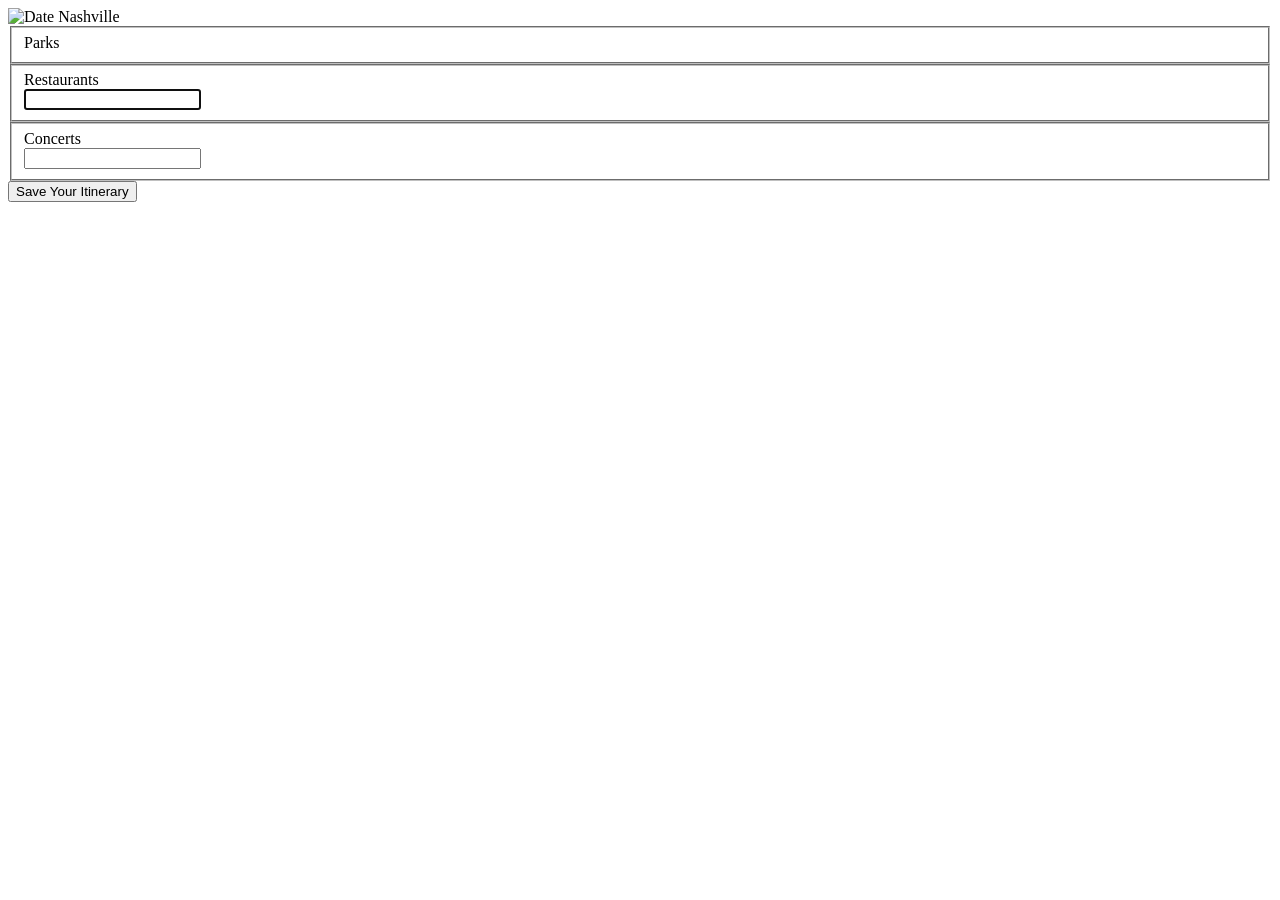
==== src/index.html @ 32478f7b "started styling" ====
<!DOCTYPE html>
<html>

<head>
  <meta charset="utf-8" />
  <meta http-equiv="X-UA-Compatible" content="IE=edge">
  <title>Date Nashville</title>
  <meta name="viewport" content="width=device-width, initial-scale=1">
  <link rel="stylesheet" type="text/css" media="screen" href="/styles/main.css" />
</head>

<body>
  <img src="/images/dateNashvilleClean.png" alt="Date Nashville">
  <form action="" id ="form" class="form">
    <fieldset id="parks_select" name="parks_select">
        <label for="parks">Parks</label><br/>

    </fieldset>
    <fieldset>
        <label for="restaurants">Restaurants</label><br/>
        <input id="restaurants_select" name="restaurants_select" type="text" autofocus />
    </fieldset>
    <!-- <fieldset class="select_box" id="select_box">
    </fieldset> -->
    <fieldset>
        <label for="concerts">Concerts</label><br/>
        <input id="concerts_select" name="concerts_select" type="text" autofocus />
    </fieldset>
    <button class="btn itinerary__save">Save Your Itinerary</button>
</form>

  <script src="/scripts/parks.js"></script>
</body>
</html>
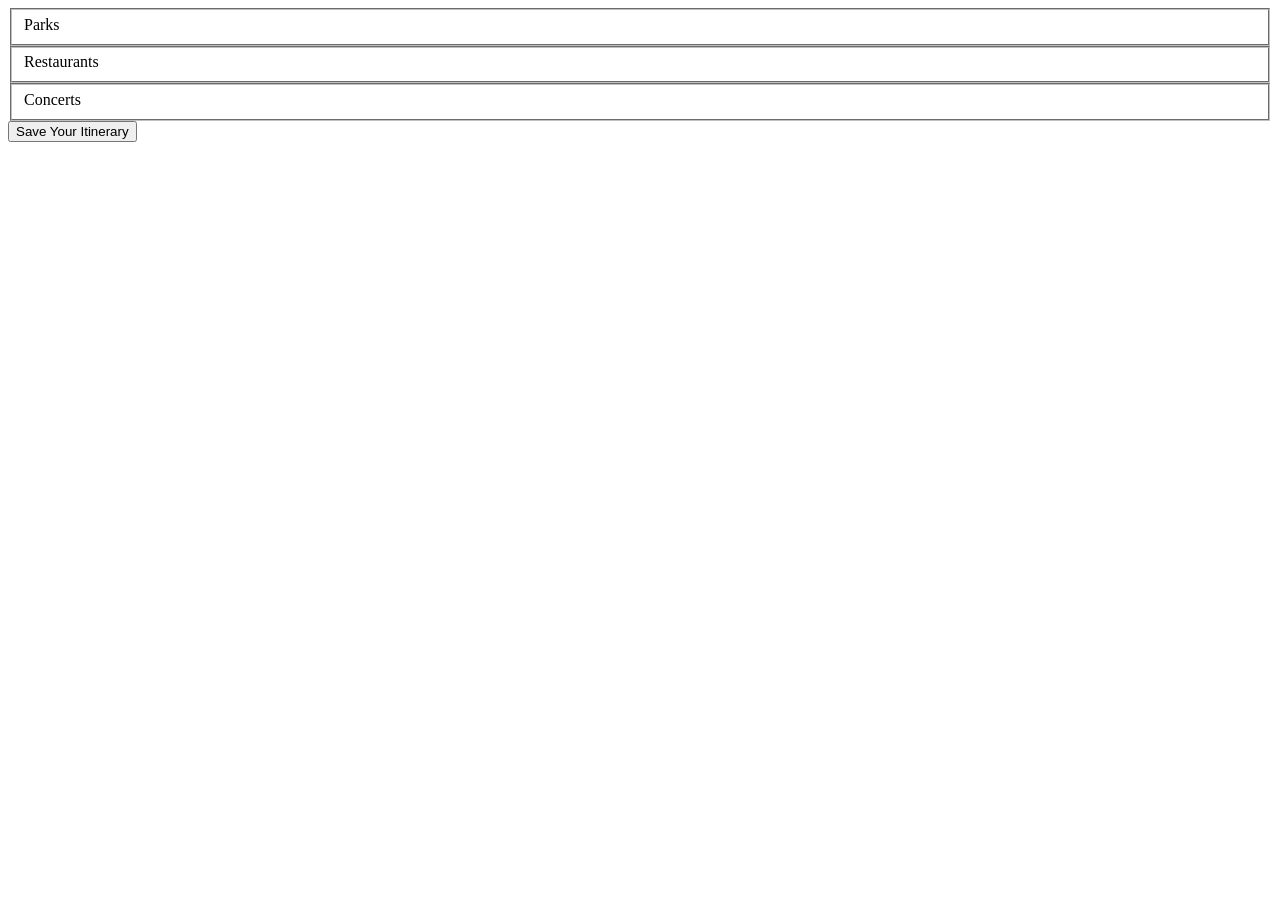
==== commit 77e08709: "made all in one script that adds to local api" ====
--- a/src/index.html
+++ b/src/index.html
@@ -6,29 +6,31 @@
   <meta http-equiv="X-UA-Compatible" content="IE=edge">
   <title>Date Nashville</title>
   <meta name="viewport" content="width=device-width, initial-scale=1">
+  <link rel="shortcut icon" type="image/png" href="images/faveicon.png" />
   <link rel="stylesheet" type="text/css" media="screen" href="/styles/main.css" />
 </head>
 
 <body>
-  <img src="/images/dateNashvilleClean.png" alt="Date Nashville">
+  <!-- <img src="/images/homePageLogo.png" alt="Date Nashville"> -->
   <form action="" id ="form" class="form">
     <fieldset id="parks_select" name="parks_select">
         <label for="parks">Parks</label><br/>
-
+        
     </fieldset>
-    <fieldset>
+    <fieldset id="restaurants_select" name="restaurants_select">
         <label for="restaurants">Restaurants</label><br/>
-        <input id="restaurants_select" name="restaurants_select" type="text" autofocus />
     </fieldset>
-    <!-- <fieldset class="select_box" id="select_box">
+    <!-- <fieldset class="select" id="select">
     </fieldset> -->
-    <fieldset>
-        <label for="concerts">Concerts</label><br/>
-        <input id="concerts_select" name="concerts_select" type="text" autofocus />
+    <fieldset id="concerts_select" name="concerts_select">
+      <label for="concerts">Concerts</label><br />
     </fieldset>
     <button class="btn itinerary__save">Save Your Itinerary</button>
 </form>
+  <script src="/scripts/parks.js"></script>
+  <script src="/scripts/restaurant.js"></script>
+  <script src="/scripts/concert.js"></script>
+  <script src="/scripts/itinerary.js"></script>
+</body>
 
-  <script src="/scripts/parks.js"></script>
-</body>
 </html>
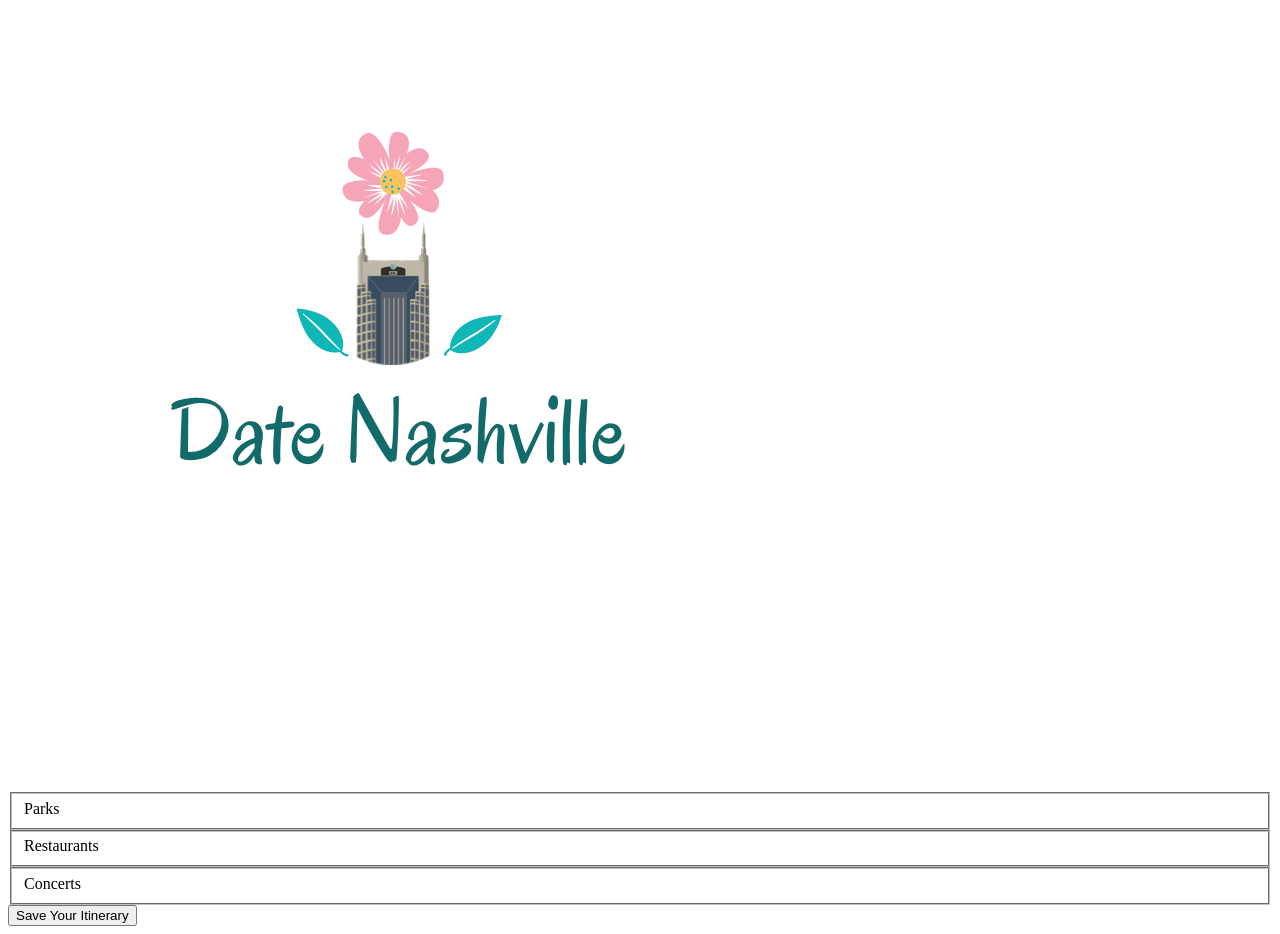
==== commit eb9991a5: "rendered latest itinerary post to dom" ====
--- a/src/index.html
+++ b/src/index.html
@@ -11,7 +11,7 @@
 </head>
 
 <body>
-  <!-- <img src="/images/homePageLogo.png" alt="Date Nashville"> -->
+  <img src="/images/homePageLogo.png" alt="Date Nashville">
   <form action="" id ="form" class="form">
     <fieldset id="parks_select" name="parks_select">
         <label for="parks">Parks</label><br/>
@@ -20,13 +20,12 @@
     <fieldset id="restaurants_select" name="restaurants_select">
         <label for="restaurants">Restaurants</label><br/>
     </fieldset>
-    <!-- <fieldset class="select" id="select">
-    </fieldset> -->
     <fieldset id="concerts_select" name="concerts_select">
       <label for="concerts">Concerts</label><br />
     </fieldset>
     <button class="btn itinerary__save">Save Your Itinerary</button>
 </form>
+  <article class="entryLog"></article>
   <script src="/scripts/parks.js"></script>
   <script src="/scripts/restaurant.js"></script>
   <script src="/scripts/concert.js"></script>
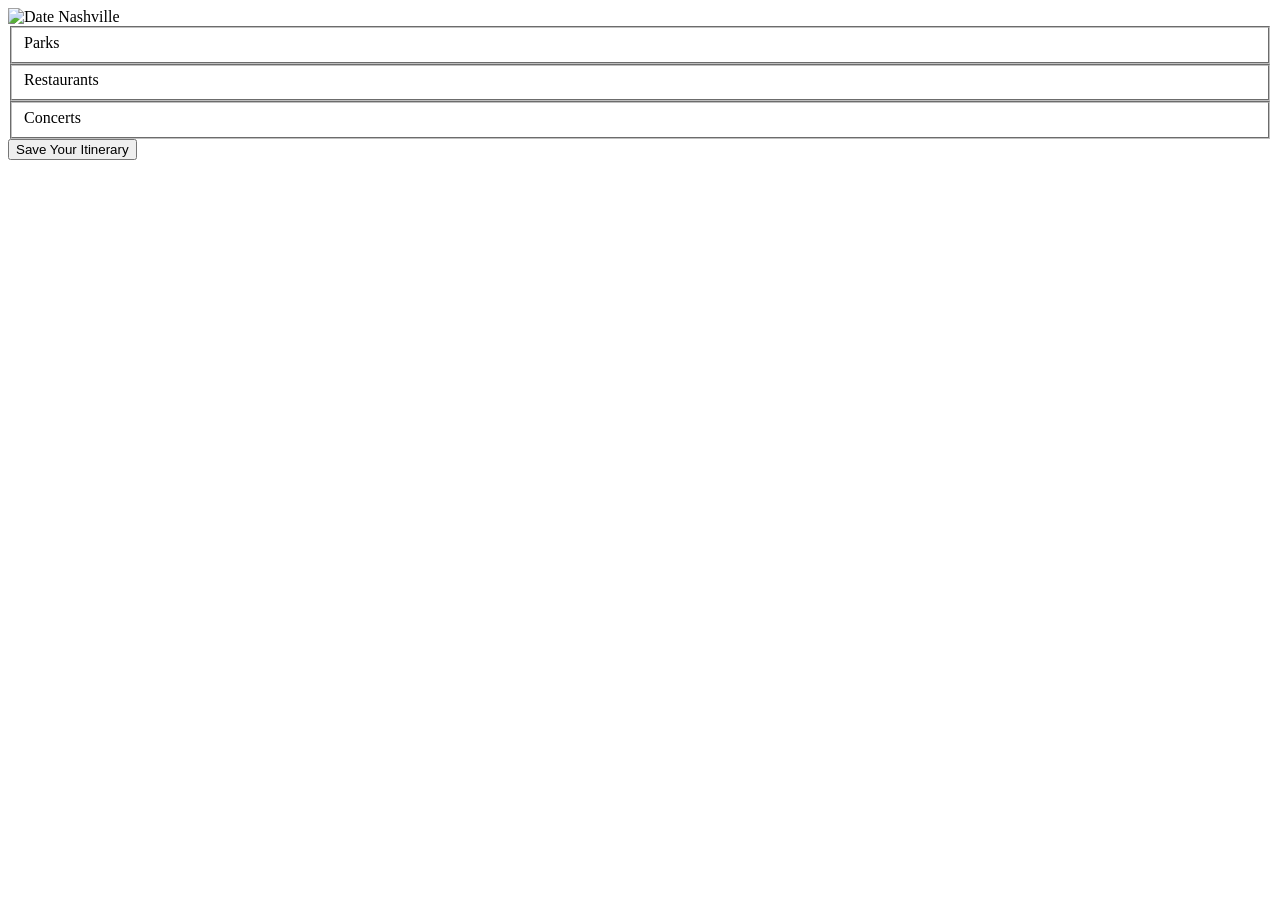
==== commit d0184f1b: "Merge branch 'master' into hbo_styling" ====
--- a/src/index.html
+++ b/src/index.html
@@ -11,7 +11,7 @@
 </head>
 
 <body>
-  <img src="/images/homePageLogo.png" alt="Date Nashville">
+  <img src="/images/dateNashvilleClean.png" alt="Date Nashville">
   <form action="" id ="form" class="form">
     <fieldset id="parks_select" name="parks_select">
         <label for="parks">Parks</label><br/>
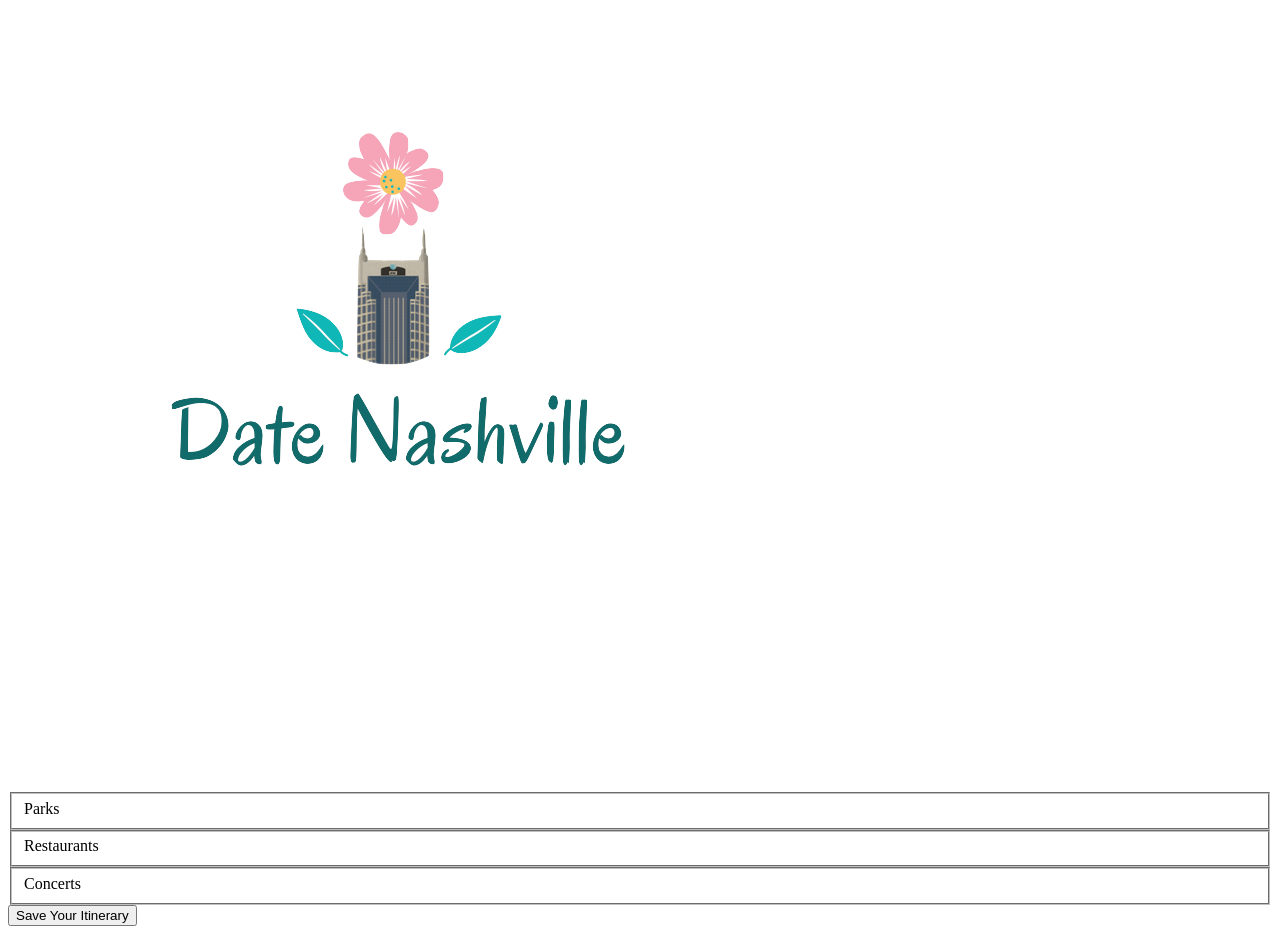
==== commit 4634e506: "css changes" ====
--- a/src/index.html
+++ b/src/index.html
@@ -7,11 +7,13 @@
   <title>Date Nashville</title>
   <meta name="viewport" content="width=device-width, initial-scale=1">
   <link rel="shortcut icon" type="image/png" href="images/faveicon.png" />
-  <link rel="stylesheet" type="text/css" media="screen" href="/styles/main.css" />
+  <link href="https://fonts.googleapis.com/css?family=Dancing+Script" rel="stylesheet">
+
+<link rel="stylesheet" type="text/css" media="screen" href="/styles/main.css" />
 </head>
 
 <body>
-  <img src="/images/dateNashvilleClean.png" alt="Date Nashville">
+  <img class="img_css" src="images/DNLogo.png" alt="Date Nashville">
   <form action="" id ="form" class="form">
     <fieldset id="parks_select" name="parks_select">
         <label for="parks">Parks</label><br/>
@@ -20,12 +22,13 @@
     <fieldset id="restaurants_select" name="restaurants_select">
         <label for="restaurants">Restaurants</label><br/>
     </fieldset>
+    <!-- <fieldset class="select" id="select">
+    </fieldset> -->
     <fieldset id="concerts_select" name="concerts_select">
       <label for="concerts">Concerts</label><br />
     </fieldset>
-    <button class="btn itinerary__save">Save Your Itinerary</button>
+    <button id="css_button" class="btn itinerary__save">Save Your Itinerary</button>
 </form>
-  <article class="entryLog"></article>
   <script src="/scripts/parks.js"></script>
   <script src="/scripts/restaurant.js"></script>
   <script src="/scripts/concert.js"></script>
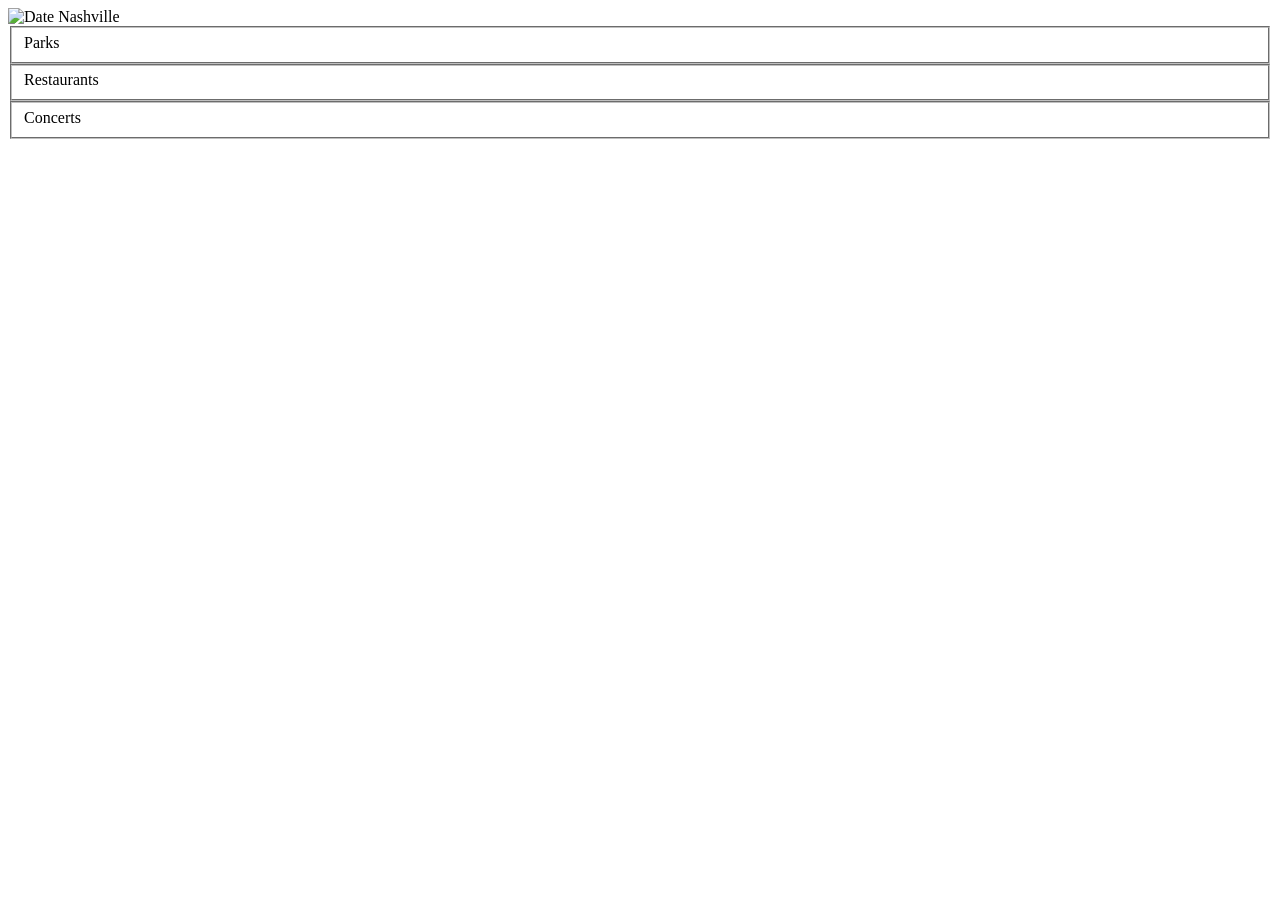
==== commit 6b609a5e: "added update functionality" ====
--- a/src/index.html
+++ b/src/index.html
@@ -7,13 +7,11 @@
   <title>Date Nashville</title>
   <meta name="viewport" content="width=device-width, initial-scale=1">
   <link rel="shortcut icon" type="image/png" href="images/faveicon.png" />
-  <link href="https://fonts.googleapis.com/css?family=Dancing+Script" rel="stylesheet">
-
-<link rel="stylesheet" type="text/css" media="screen" href="/styles/main.css" />
+  <link rel="stylesheet" type="text/css" media="screen" href="/styles/main.css" />
 </head>
 
 <body>
-  <img class="img_css" src="images/DNLogo.png" alt="Date Nashville">
+  <img src="/images/dateNashvilleClean.png" alt="Date Nashville">
   <form action="" id ="form" class="form">
     <fieldset id="parks_select" name="parks_select">
         <label for="parks">Parks</label><br/>
@@ -22,13 +20,11 @@
     <fieldset id="restaurants_select" name="restaurants_select">
         <label for="restaurants">Restaurants</label><br/>
     </fieldset>
-    <!-- <fieldset class="select" id="select">
-    </fieldset> -->
     <fieldset id="concerts_select" name="concerts_select">
       <label for="concerts">Concerts</label><br />
     </fieldset>
-    <button id="css_button" class="btn itinerary__save">Save Your Itinerary</button>
 </form>
+  <article class="entryLog"></article>
   <script src="/scripts/parks.js"></script>
   <script src="/scripts/restaurant.js"></script>
   <script src="/scripts/concert.js"></script>
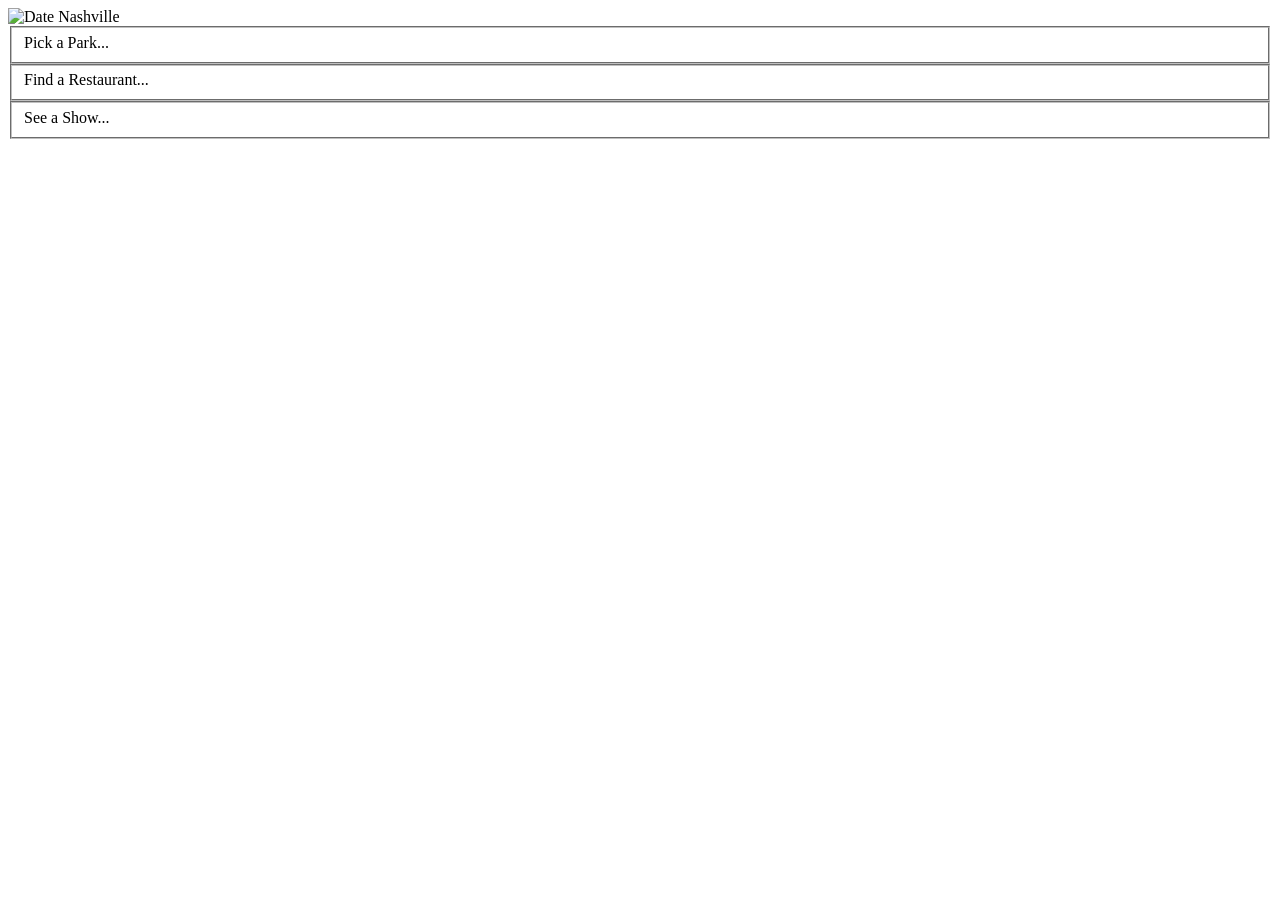
==== commit 70612b7a: "styling" ====
--- a/src/index.html
+++ b/src/index.html
@@ -7,21 +7,23 @@
   <title>Date Nashville</title>
   <meta name="viewport" content="width=device-width, initial-scale=1">
   <link rel="shortcut icon" type="image/png" href="images/faveicon.png" />
-  <link rel="stylesheet" type="text/css" media="screen" href="/styles/main.css" />
+  <link href="https://fonts.googleapis.com/css?family=Dancing+Script" rel="stylesheet">
+
+<link rel="stylesheet" type="text/css" media="screen" href="/styles/main.css" />
 </head>
 
 <body>
-  <img src="/images/dateNashvilleClean.png" alt="Date Nashville">
+  <img id="DNLogo" src="/images/dateNashvilleClean.png" alt="Date Nashville">
   <form action="" id ="form" class="form">
     <fieldset id="parks_select" name="parks_select">
-        <label for="parks">Parks</label><br/>
+        <label class="parks_text" for="parks">Pick a Park...</label><br/>
         
     </fieldset>
     <fieldset id="restaurants_select" name="restaurants_select">
-        <label for="restaurants">Restaurants</label><br/>
+        <label class="restaurants_text" for="restaurants">Find a Restaurant...</label><br/>
     </fieldset>
     <fieldset id="concerts_select" name="concerts_select">
-      <label for="concerts">Concerts</label><br />
+      <label class="concerts_text" for="concerts">See a Show...</label><br />
     </fieldset>
 </form>
   <article class="entryLog"></article>
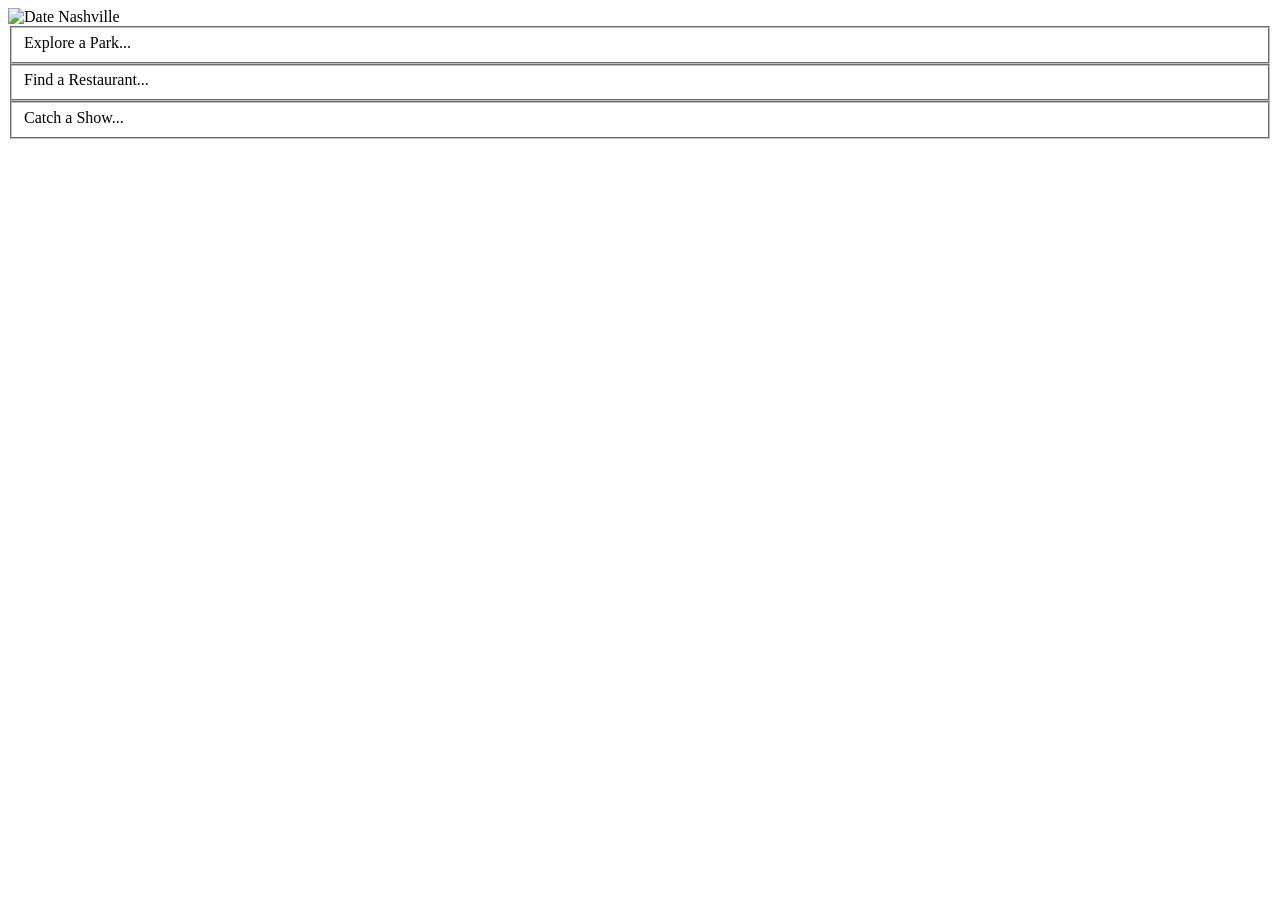
==== commit bb490f24: "changed some text" ====
--- a/src/index.html
+++ b/src/index.html
@@ -16,14 +16,14 @@
   <img id="DNLogo" src="/images/dateNashvilleClean.png" alt="Date Nashville">
   <form action="" id ="form" class="form">
     <fieldset id="parks_select" name="parks_select">
-        <label class="parks_text" for="parks">Pick a Park...</label><br/>
+        <label class="parks_text" for="parks">Explore a Park...</label><br/>
         
     </fieldset>
     <fieldset id="restaurants_select" name="restaurants_select">
         <label class="restaurants_text" for="restaurants">Find a Restaurant...</label><br/>
     </fieldset>
     <fieldset id="concerts_select" name="concerts_select">
-      <label class="concerts_text" for="concerts">See a Show...</label><br />
+      <label class="concerts_text" for="concerts">Catch a Show...</label><br />
     </fieldset>
 </form>
   <article class="entryLog"></article>
